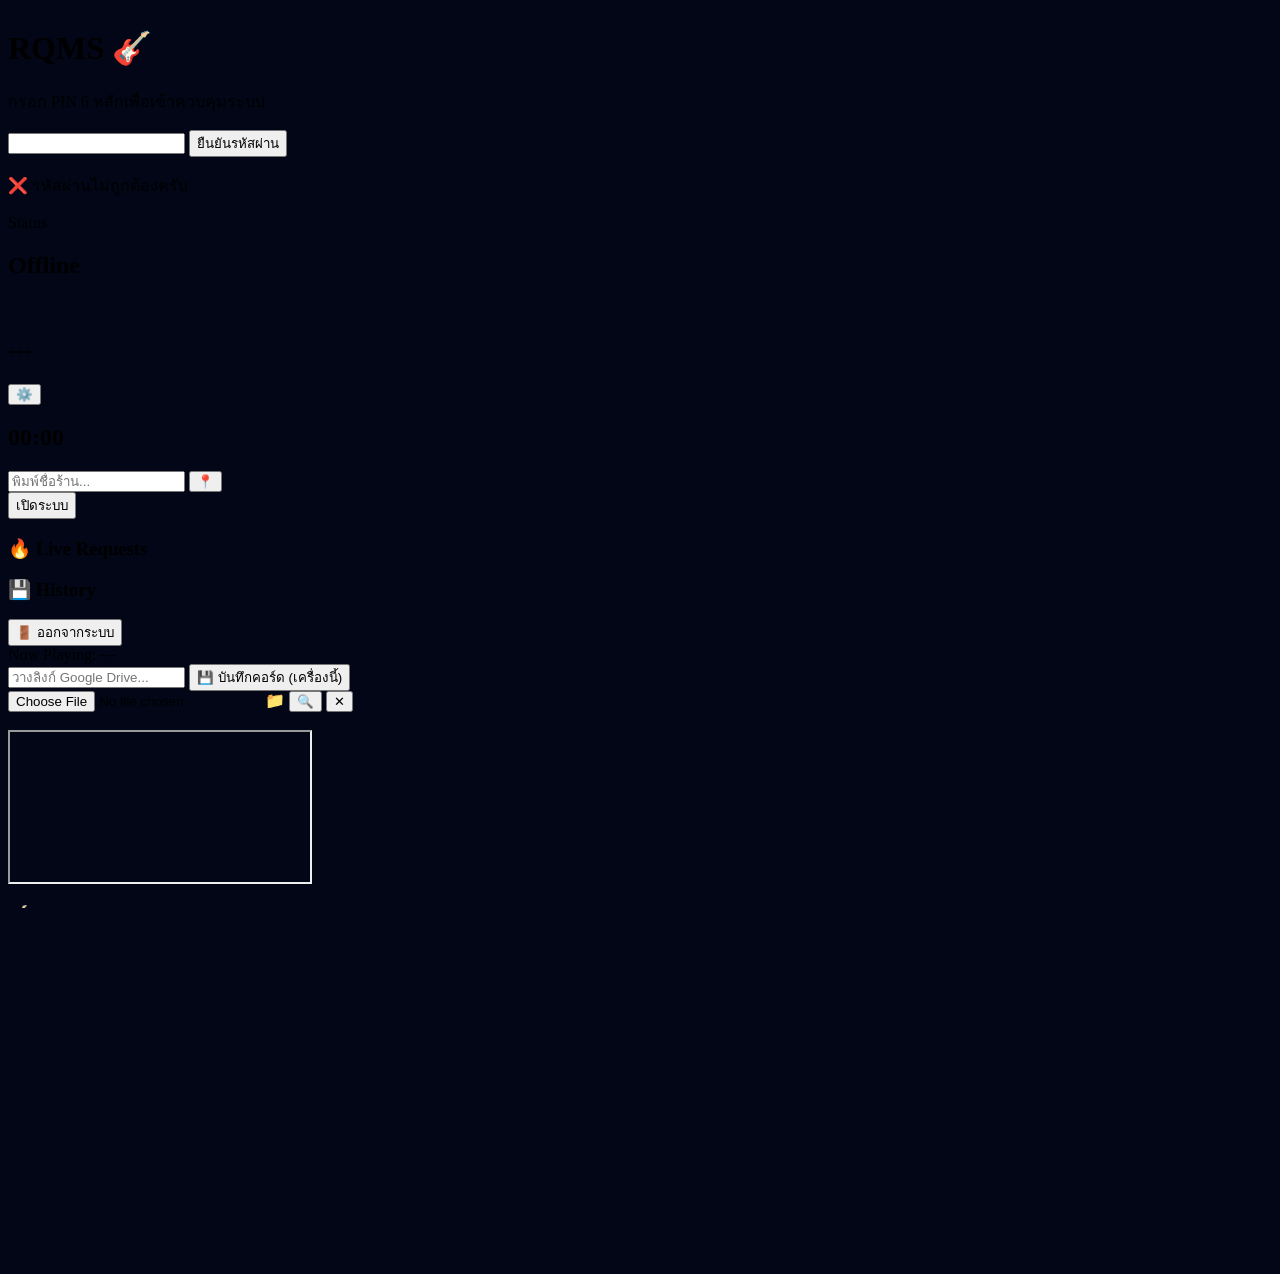
==== dashboard.html @ 6782926c "Update dashboard.html" ====
<!DOCTYPE html>
<html>
<head>
    <meta charset="UTF-8">
    <meta name="viewport" content="width=device-width, initial-scale=1.0, maximum-scale=1.0, user-scalable=no">
    <title>RQMS Dashboard - Local Storage Edition</title>
    <script src="https://cdn.jsdelivr.net/npm/@supabase/supabase-js@2"></script>
    <script src="https://cdn.tailwindcss.com"></script>
    <style>
        .is-history { opacity: 0.4 !important; filter: grayscale(1); transform: scale(0.9); border-left-color: #475569 !important; pointer-events: none; }
        .request-card { transition: all 0.2s ease; margin-bottom: 12px; }
        .big-btn:active { background-color: #000 !important; opacity: 0.7; transform: scale(0.95); }
        input::-webkit-outer-spin-button, input::-webkit-inner-spin-button { -webkit-appearance: none; margin: 0; }
        #artist-profile-img { transition: all 0.3s ease; }
        .search-result-item { transition: all 0.2; cursor: pointer; }
        .search-result-item:hover { background-color: #1e293b; }
        .song-tag { display: inline-flex; align-items: center; gap: 4px; background: #10b98120; border: 1px solid #10b98140; color: #10b981; padding: 4px 10px; border-radius: 99px; font-size: 11px; font-weight: bold; margin: 2px; }
        
        body, html { height: 100%; overflow: hidden; background: #020617; }
        .custom-scrollbar::-webkit-scrollbar { width: 4px; }
        .custom-scrollbar::-webkit-scrollbar-thumb { background: #1e293b; border-radius: 10px; }
    </style>
</head>
<body class="text-slate-200 font-sans">

    <div id="lock-screen" class="fixed inset-0 z-[200] bg-[#020617] flex items-center justify-center p-6 hidden">
        <div class="max-w-sm w-full text-center space-y-8">
            <h1 class="text-4xl font-black text-emerald-400">RQMS 🎸</h1>
            <p class="text-slate-400 text-sm">กรอก PIN 6 หลักเพื่อเข้าควบคุมระบบ</p>
            <input type="password" id="pin-input" maxlength="6" inputmode="numeric" 
                   class="w-full bg-slate-900 border-2 border-slate-700 p-4 rounded-2xl text-center text-3xl tracking-[0.5em] text-white outline-none focus:border-emerald-500">
            <button onclick="checkPin()" class="w-full bg-emerald-600 hover:bg-emerald-500 py-4 rounded-2xl font-black text-xl shadow-lg active:scale-95 transition-all">ยืนยันรหัสผ่าน</button>
            <p id="pin-error" class="text-red-500 text-sm hidden font-bold">❌ รหัสผ่านไม่ถูกต้องครับ</p>
        </div>
    </div>

   <div class="flex h-screen w-full overflow-hidden flex-col lg:flex-row">
        
       <div id="main-content" class="h-[40%] lg:h-full w-full lg:w-[400px] border-b-4 border-emerald-600 lg:border-b-0 lg:border-r border-slate-800 flex flex-col p-4 overflow-y-auto bg-slate-950 order-1">           <div class="mb-6 p-4 rounded-2xl bg-slate-900 border border-slate-800 flex justify-between items-center shadow-2xl">
                <div class="flex items-center gap-3">
                    <div id="status-dot" class="w-3 h-3 rounded-full bg-red-500 shadow-[0_0_10px_red]"></div>
                    <div>
                        <p class="text-[8px] uppercase text-slate-500 font-bold leading-none mb-1">Status</p>
                        <h2 id="status-text" class="text-sm font-black text-white uppercase leading-none">Offline</h2>
                    </div>
                </div>
                <div class="flex items-center gap-2">
                    <img id="artist-profile-img" src="" class="w-8 h-8 rounded-full border border-emerald-500 object-cover bg-slate-800">
                    <div class="text-right">
                        <h2 id="display-artist-name" class="text-sm font-black text-emerald-500 leading-none">---</h2>
                    </div>
                    <button onclick="openEditModal()" class="bg-slate-800 p-1.5 rounded-lg border border-slate-700 text-xs">⚙️</button>
                </div>
                <div class="text-right ml-2 border-l border-slate-800 pl-2">
                    <h2 id="display-time" class="text-lg font-mono font-black text-emerald-500 leading-none">00:00</h2>
                </div>
            </div>

            <div class="grid grid-cols-1 gap-2 mb-6">
                <div class="flex gap-2">
                    <input type="text" id="venue-input" placeholder="พิมพ์ชื่อร้าน..." class="bg-slate-900 border border-slate-700 p-3 rounded-xl flex-1 text-white font-bold text-sm outline-none focus:border-emerald-500">
                    <button onclick="getLocation()" class="bg-slate-800 px-4 rounded-xl border border-slate-600 big-btn">📍</button>
                </div>
                <div id="venue-list" class="flex flex-wrap gap-2 min-h-[5px]"></div>
                <button id="system-btn" onclick="toggleSystem()" class="bg-emerald-600 text-white py-3 rounded-xl font-black uppercase shadow-lg big-btn text-lg">เปิดระบบ</button>
            </div>

            <div class="mb-8">
                <h3 class="text-emerald-400 font-bold text-[10px] mb-4 italic px-2 tracking-[0.3em] uppercase">🔥 Live Requests</h3>
                <div id="queue-container"></div>
            </div>

            <div class="border-t border-slate-900 pt-6">
                <h3 class="text-slate-600 font-bold text-[10px] mb-4 italic px-2 tracking-[0.3em] uppercase">💾 History</h3>
                <div id="history-container"></div>
            </div>

            <button onclick="logout()" class="text-slate-700 text-[10px] uppercase font-bold w-full py-8 hover:text-red-500">🚪 ออกจากระบบ</button>
        </div>

       <div id="chord-viewer-panel" class="flex h-[60%] lg:h-full flex-1 flex-col bg-[#010409] relative order-2">
            <div class="p-3 bg-slate-900 border-b border-slate-800 flex flex-wrap gap-2 justify-between items-center shadow-lg">
                <div class="flex items-center gap-2">
                    <span id="playing-song-label" class="text-emerald-500 font-black text-[10px] uppercase italic tracking-wider">Now Playing: ---</span>
                </div>
                
                <div class="flex gap-2 items-center">
                    <input type="text" id="drive-folder-input" placeholder="วางลิงก์ Google Drive..." 
                           class="bg-slate-950 border border-slate-700 px-3 py-2 rounded-xl text-[10px] text-white outline-none w-44 focus:border-blue-500">
                    
                    <button onclick="saveAndOpenDrive()" class="bg-blue-600 text-white px-3 py-2 rounded-xl text-[10px] font-black active:scale-95 shadow-lg">💾 บันทึกคอร์ด (เครื่องนี้)</button>
                    
                    <div class="h-6 w-[1px] bg-slate-700 mx-1"></div>

                    <input type="file" id="chord-file-input" accept="image/*" class="hidden" onchange="loadLocalChord(event)">
                    <label for="chord-file-input" class="bg-slate-800 text-slate-400 p-2 rounded-xl text-[10px] cursor-pointer" title="เปิดไฟล์ในเครื่อง">📁</label>
                    <button onclick="autoSearchChord()" class="bg-slate-800 text-emerald-500 p-2 rounded-xl text-[10px] font-bold" title="หาคอร์ดจาก Google">🔍</button>
                    <button onclick="resetViewer()" class="bg-slate-700 text-slate-400 px-2 py-2 rounded-xl text-[10px]">✕</button>
                </div>
            </div>

            <div id="chord-display-area" class="flex-1 overflow-hidden relative p-0 bg-black">
                <div id="img-container" class="hidden h-full overflow-auto custom-scrollbar">
                    <img id="main-chord-img" class="w-full h-auto mx-auto shadow-2xl">
                </div>
                <iframe id="main-chord-web" class="hidden w-full h-full bg-white border-none" src="" allow="autoplay"></iframe>
                <div id="chord-empty-msg" class="h-full flex flex-col items-center justify-center text-slate-800 text-center">
                    <p class="text-6xl mb-4 opacity-20">🎸</p>
                    <p class="font-bold text-xs uppercase tracking-[0.2em] opacity-40">เตรียมพร้อมเล่นดนตรี</p>
                </div>
            </div>

            <div id="scroll-controls" class="hidden absolute bottom-8 right-8 flex flex-col gap-2 items-center z-50">
                <div class="flex gap-2">
                    <button onclick="adjustSpeed(20)" class="bg-slate-800/90 backdrop-blur text-white px-4 py-2 rounded-full border border-slate-600 text-[10px] font-bold shadow-xl active:scale-90">🐢 ช้าลง</button>
                    <button onclick="adjustSpeed(-20)" class="bg-slate-800/90 backdrop-blur text-white px-4 py-2 rounded-full border border-slate-600 text-[10px] font-bold shadow-xl active:scale-90">🐇 เร็วขึ้น</button>
                </div>
                <button id="v-scroll-btn" onclick="toggleAutoScroll()" class="bg-amber-600 hover:bg-amber-500 text-white px-10 py-5 rounded-full font-black uppercase shadow-2xl text-xl active:scale-90 transition-all">
                    📜 เลื่อนหน้า
                </button>
            </div>
        </div>
    </div>

    <div id="editProfileModal" class="fixed inset-0 z-[100] bg-black/80 backdrop-blur-sm hidden flex items-center justify-center p-4">
        <div class="bg-slate-900 border border-slate-800 w-full max-w-lg rounded-3xl p-6 shadow-2xl">
            <h2 class="text-xl font-black text-white uppercase mb-6">Settings</h2>
            <div class="space-y-4">
                <div><label class="text-[10px] text-slate-500 font-bold mb-1 block uppercase">ชื่อวง</label><input type="text" id="edit_display_name" class="w-full bg-slate-950 border border-slate-800 p-3 rounded-xl text-white outline-none"></div>
                <div><label class="text-[10px] text-emerald-500 font-bold mb-1 block uppercase">💸 PromptPay</label><input type="text" id="edit_promptpay" class="w-full bg-slate-950 border border-emerald-900 p-3 rounded-xl text-white outline-none font-bold"></div>
                <div><label class="text-[10px] text-slate-500 font-bold mb-1 block uppercase">🖼️ Link รูปโปรไฟล์</label><input type="text" id="edit_social" class="w-full bg-slate-950 border border-slate-800 p-3 rounded-xl text-white outline-none"></div>
                <div class="relative">
                    <label class="text-[10px] text-emerald-400 font-bold mb-1 block uppercase">🎸 จัดการเพลงแนะนำ</label>
                    <input type="text" id="song-search-input" placeholder="ค้นหาชื่อเพลง..." class="w-full bg-slate-950 border border-slate-800 p-3 rounded-xl text-white text-sm outline-none">
                    <div id="search-results" class="absolute z-[110] left-0 right-0 bg-slate-800 border border-slate-700 rounded-xl mt-1 hidden max-h-40 overflow-y-auto"></div>
                    <div id="selected-songs-list" class="min-h-[40px] mt-2 p-2 bg-slate-950 border border-dashed border-slate-800 rounded-xl flex flex-wrap gap-1"></div>
                    <input type="hidden" id="edit_songs">
                </div>
                <div><label class="text-[10px] text-slate-500 font-bold mb-1 block uppercase">📱 ติดต่อ/ข้อมูลวง</label><textarea id="edit_genres" rows="3" class="w-full bg-slate-950 border border-slate-800 p-3 rounded-xl text-white text-sm outline-none"></textarea></div>
            </div>
            <div class="grid grid-cols-2 gap-3 mt-8">
                <button onclick="saveProfile()" class="bg-emerald-600 text-white py-4 rounded-2xl font-black uppercase shadow-lg">บันทึก</button>
                <button onclick="document.getElementById('editProfileModal').classList.add('hidden')" class="bg-slate-800 text-slate-400 py-4 rounded-2xl font-black uppercase">ยกเลิก</button>
            </div>
        </div>
    </div>

    <script>
        var SB_URL = "https://uswpewtkfccqncjlmeus.supabase.co"; 
        var SB_KEY = "eyJhbGciOiJIUzI1NiIsInR5cCI6IkpXVCJ9.eyJpc3MiOiJzdXBhYmFzZSIsInJlZiI6InVzd3Bld3RrZmNjcW5jamxtZXVzIiwicm9sZSI6ImFub24iLCJpYXQiOjE3NzQ4NjE1MzQsImV4cCI6MjA5MDQzNzUzNH0.qQPQMzI2J_87Pu6M9FRHEeLL2hk9rabpUK4yiYOrKBc";
        var sb = supabase.createClient(SB_URL, SB_KEY);
        var artistId = new URLSearchParams(window.location.search).get('id');
        var isSystemOpen = false;
        var masterPin = "";
        var currentSelectedSongs = [];
        var activeSongName = "";

        setInterval(function() {
            document.getElementById('display-time').innerText = new Date().toLocaleTimeString('th-TH', { hour12: false, hour: '2-digit', minute: '2-digit' });
        }, 1000);

        async function initAuth() {
            if (!artistId) return alert("ไม่พบ ID ศิลปิน");
            const { data } = await sb.from('musicians').select('pin').eq('id', artistId).single();
            if (data) {
                masterPin = data.pin;
                if (localStorage.getItem('access_' + artistId) === 'true') {
                    document.getElementById('lock-screen').classList.add('hidden');
                    load();
                } else {
                    document.getElementById('lock-screen').classList.remove('hidden');
                }
            }
        }

        function checkPin() {
            const input = document.getElementById('pin-input').value;
            if (input === masterPin) {
                localStorage.setItem('access_' + artistId, 'true');
                document.getElementById('lock-screen').classList.add('hidden');
                load();
            } else {
                document.getElementById('pin-error').classList.remove('hidden');
                document.getElementById('pin-input').value = "";
            }
        }

        function executeLogout() {
            localStorage.removeItem('access_' + artistId);
            location.reload();
        }

        async function logout() {
            if (isSystemOpen) {
                const confirmClose = confirm("ระบบยังเปิดอยู่ครับ...\n\nกด [ตกลง] = ปิดระบบ + Logout\nกด [ยกเลิก] = Logout อย่างเดียว");
                if (confirmClose) {
                    await sb.from('musicians').update({ is_active: false }).eq('id', artistId);
                    executeLogout();
                    return;
                }
            }
            if (confirm("ยืนยันการออกจากระบบใช่ไหมครับ?")) { executeLogout(); }
        }

        function updateProfileImage(url, name) {
            const imgTag = document.getElementById('artist-profile-img');
            const fallback = `https://ui-avatars.com/api/?name=${encodeURIComponent(name || 'A')}&background=059669&color=fff&size=100`;
            imgTag.src = (url && url.startsWith('http')) ? url : fallback;
            imgTag.onerror = function() { this.src = fallback; this.onerror = null; };
        }

        function getLocation() {
            var listContainer = document.getElementById('venue-list');
            listContainer.innerHTML = "<p class='text-[10px] text-emerald-500 animate-pulse'>กำลังหาตำแหน่งร้าน...</p>";
            if (!navigator.geolocation) { alert("อุปกรณ์ไม่รองรับ GPS"); return; }
            navigator.geolocation.getCurrentPosition(function(pos) {
                var lat = pos.coords.latitude;
                var lon = pos.coords.longitude;
                var url = 'https://nominatim.openstreetmap.org/reverse?format=jsonv2&lat=' + lat + '&lon=' + lon + '&zoom=18';
                fetch(url).then(res => res.json()).then(data => {
                    var addr = data.address;
                    var names = [addr.amenity, addr.building, addr.shop, addr.tourism, addr.leisure, addr.restaurant, addr.bar, addr.cafe].filter(Boolean);
                    listContainer.innerHTML = "";
                    if (names.length === 0) { listContainer.innerHTML = "<p class='text-[10px] text-slate-500'>ไม่พบชื่อร้าน ลองพิมพ์เองนะครับ</p>"; return; }
                    names.forEach(name => {
                        var pill = document.createElement('button');
                        pill.className = "bg-slate-800 text-[10px] px-3 py-2 rounded-full border border-slate-700 text-emerald-400 font-bold";
                        pill.innerText = name;
                        pill.onclick = () => { document.getElementById('venue-input').value = name; listContainer.innerHTML = ""; };
                        listContainer.appendChild(pill);
                    });
                }).catch(() => { listContainer.innerHTML = ""; });
            }, () => { alert("กรุณาเปิด GPS ครับ"); listContainer.innerHTML = ""; }, { enableHighAccuracy: true });
        }

        async function load() {
            var resMusician = await sb.from('musicians').select('*').eq('id', artistId).single();
            if (resMusician.data) {
                isSystemOpen = resMusician.data.is_active;
                document.getElementById('venue-input').value = resMusician.data.current_venue || "";
                document.getElementById('display-artist-name').innerText = resMusician.data.display_name;
                updateProfileImage(resMusician.data.social_contact, resMusician.data.display_name);
                
                const savedDriveLink = localStorage.getItem('local_drive_link_' + artistId);
                if (savedDriveLink) {
                    document.getElementById('drive-folder-input').value = savedDriveLink;
                }
                
                updateUI();
            }
            var resReq = await sb.from('requests').select('*').eq('musician_id', artistId).eq('status', 'pending');
            if (resReq.data) { resReq.data.forEach(r => draw(r)); }
        }

        async function toggleSystem() {
            var v = document.getElementById('venue-input').value || "ร้านประจำ";
            var next = !isSystemOpen;
            if(!next) { document.getElementById('queue-container').innerHTML = ""; document.getElementById('history-container').innerHTML = ""; }
            await sb.from('musicians').update({ is_active: next, current_venue: v }).eq('id', artistId);
            isSystemOpen = next; updateUI();
        }

        function updateUI() {
            var b = document.getElementById('system-btn');
            var d = document.getElementById('status-dot');
            var s = document.getElementById('status-text');
            if (isSystemOpen) {
                b.innerText = "ปิดระบบ"; b.className = "bg-red-600 text-white py-3 rounded-xl font-black w-full shadow-lg big-btn text-lg uppercase";
                d.className = "w-3 h-3 rounded-full bg-emerald-500 shadow-[0_0_10px_#10b981]";
                s.innerText = "Online";
            } else {
                b.innerText = "เปิดระบบ"; b.className = "bg-emerald-600 text-white py-3 rounded-xl font-black w-full shadow-lg big-btn text-lg uppercase";
                d.className = "w-3 h-3 rounded-full bg-red-500 shadow-[0_0_10px_red]";
                s.innerText = "Offline";
            }
        }

        function draw(req) {
            if (document.getElementById('card-' + req.id)) return;
            var container = document.getElementById('queue-container');
            var div = document.createElement('div');
            div.id = 'card-' + req.id;
            div.className = "request-card bg-slate-900 border-l-4 border-emerald-500 p-4 rounded-xl flex justify-between items-center shadow-lg";
            div.innerHTML = '<div><p class="text-[9px] text-slate-500 font-bold mb-1 uppercase tracking-tighter">Request: ' + (req.customer_name || "Guest") + '</p><h3 class="text-base font-black text-white leading-tight">' + req.song_name + '</h3></div>' +
                '<div class="btn-area flex gap-2"><button onclick="solve(\'' + req.id + '\', \'ok\', \'' + req.song_name.replace(/'/g, "\\'") + '\')" class="bg-emerald-600 text-white px-4 py-3 rounded-xl font-black text-xs big-btn uppercase">เล่นได้</button>' +
                '<button onclick="solve(\'' + req.id + '\', \'no\')" class="bg-red-600 text-white px-4 py-3 rounded-xl font-black text-xs big-btn uppercase">ไม่ได้</button></div>';
            container.prepend(div);
            const dash = document.getElementById('main-content');
    dash.scrollTop = dash.scrollHeight;
        }

        let scrollTimer;
        let isScrolling = false;
        let scrollSpeed = 100;

        function solve(id, status, songName) {
            var card = document.getElementById('card-' + id);
            if (card) {
                var btnArea = card.querySelector('.btn-area');
                if(btnArea) btnArea.remove();
                var label = document.createElement('div');
                label.className = (status === 'ok' ? "text-emerald-500" : "text-red-500") + " font-black text-[10px] mt-1";
                label.innerText = (status === 'ok' ? "PLAYED ✅" : "DECLINED ❌");
                card.appendChild(label);
                card.classList.add('is-history');
                document.getElementById('history-container').prepend(card);
                sb.from('requests').update({ status: (status === 'ok' ? 'played' : 'declined') }).eq('id', id).then(() => {});
                if(status === 'ok') { prepareChord(songName); }
            }
        }

        // ฟังก์ชันใหม่: ดูดไฟล์จาก Google Drive มาเก็บไว้ในระบบ (Memory)
        async function fetchAndStoreImage(url, songName) {
            const label = document.getElementById('playing-song-label');
            const originalText = label.innerText;
            label.innerText = "⏳ กำลังดึงข้อมูลไฟล์...";

            try {
                let fileId = "";
                // ดึง ID จาก Link Google Drive (ทั้งแบบ /file/d/... และ ?id=...)
                if (url.includes('id=')) {
                    fileId = url.split('id=')[1].split('&')[0];
                } else if (url.includes('/d/')) {
                    fileId = url.split('/d/')[1].split('/')[0].split('?')[0];
                }

                if (fileId) {
                    // ใช้ URL สำหรับ Direct Download
                    const downloadUrl = `https://drive.google.com/uc?export=download&id=${fileId}`;
                    
                    const response = await fetch(downloadUrl);
                    if (!response.ok) throw new Error("Fetch failed");
                    
                    const blob = await response.blob();
                    const internalUrl = URL.createObjectURL(blob);
                    
                    // แสดงผลใน Image Viewer
                    resetViewerDisplay();
                    const img = document.getElementById('main-chord-img');
                    img.src = internalUrl;
                    document.getElementById('img-container').classList.remove('hidden');
                    document.getElementById('img-container').scrollTop = 0;
                    document.getElementById('scroll-controls').classList.remove('hidden');
                    
                    label.innerText = "Now Playing: " + songName;
                } else {
                    // หากไม่ใช่ลิงก์ Drive ให้ลองเปิดผ่าน iframe ปกติ
                    autoSearchChord(); 
                }
            } catch (error) {
                console.error("Download Error:", error);
                // ถ้าโหลดไม่สำเร็จ ให้ใช้ iframe ค้นหา Google แทนเป็นทางเลือกสำรอง
                autoSearchChord();
                label.innerText = "Now Playing: " + songName + " (Load Failed)";
            }
        }

        function prepareChord(name) {
            activeSongName = name;
            document.getElementById('playing-song-label').innerText = "Now Playing: " + name;
            document.getElementById('chord-viewer-panel').classList.remove('hidden');
            
            // หากชื่อเพลงเป็น URL ของ Google Drive ให้ใช้การ Fetch ทันที
            if (name.includes('drive.google.com')) {
                fetchAndStoreImage(name, "File from Drive");
            }
        }

        function saveAndOpenDrive() {
            const folderUrl = document.getElementById('drive-folder-input').value.trim();
            if (!folderUrl) return alert("กรุณาวางลิงก์ก่อนครับ");
            localStorage.setItem('local_drive_link_' + artistId, folderUrl);
            openDriveFolder();
        }

        function openDriveFolder() {
            const input = document.getElementById('drive-folder-input').value.trim();
            if (!input) return;
            
            let folderId = "";
            if (input.includes('/folders/')) {
                folderId = input.split('/folders/')[1].split('?')[0].split('/')[0];
            } else if (input.includes('id=')) {
                folderId = input.split('id=')[1].split('&')[0];
            } else { 
                folderId = input; 
            }

            resetViewerDisplay();
            const web = document.getElementById('main-chord-web');
            web.src = `https://drive.google.com/embeddedfolderview?id=${folderId}#grid`;
            web.classList.remove('hidden');
        }

        function loadLocalChord(event) {
            const file = event.target.files[0];
            if (file) {
                const reader = new FileReader();
                reader.onload = (e) => {
                    resetViewerDisplay();
                    const img = document.getElementById('main-chord-img');
                    img.src = e.target.result;
                    document.getElementById('img-container').classList.remove('hidden');
                    document.getElementById('img-container').scrollTop = 0;
                    document.getElementById('scroll-controls').classList.remove('hidden');
                };
                reader.readAsDataURL(file);
            }
        }

        function autoSearchChord() {
            if (!activeSongName) return alert("กรุณาเลือกเพลงจากคิวก่อนครับ");
            resetViewerDisplay();
            const web = document.getElementById('main-chord-web');
            web.src = `https://www.google.com/search?q=${encodeURIComponent(activeSongName)}+คอร์ด+เนื้อเพลง&igu=1`;
            web.classList.remove('hidden');
        }

        function adjustSpeed(delta) {
            scrollSpeed += delta;
            if (scrollSpeed < 20) scrollSpeed = 20; 
            if (scrollSpeed > 400) scrollSpeed = 400; 
            if (isScrolling) { stopAutoScroll(); startAutoScroll(); }
        }

        function toggleAutoScroll() { if (isScrolling) { stopAutoScroll(); } else { startAutoScroll(); } }
        function startAutoScroll() {
            isScrolling = true;
            document.getElementById('v-scroll-btn').innerText = "⏸ หยุดเลื่อน";
            document.getElementById('v-scroll-btn').classList.replace('bg-amber-600', 'bg-red-600');
            const area = document.getElementById('img-container');
            scrollTimer = setInterval(() => { area.scrollTop += 1; }, scrollSpeed);
        }
        function stopAutoScroll() {
            isScrolling = false;
            document.getElementById('v-scroll-btn').innerText = "📜 เลื่อนหน้า";
            document.getElementById('v-scroll-btn').classList.replace('bg-red-600', 'bg-amber-600');
            clearInterval(scrollTimer);
        }

        function resetViewerDisplay() {
            document.getElementById('img-container').classList.add('hidden');
            document.getElementById('main-chord-web').classList.add('hidden');
            document.getElementById('chord-empty-msg').classList.add('hidden');
            stopAutoScroll();
        }

        function resetViewer() {
            resetViewerDisplay();
            document.getElementById('chord-empty-msg').classList.remove('hidden');
            document.getElementById('scroll-controls').classList.add('hidden');
            document.getElementById('playing-song-label').innerText = "Now Playing: ---";
            activeSongName = "";
        }

        sb.channel('db').on('postgres_changes', { event: 'INSERT', schema: 'public', table: 'requests', filter: 'musician_id=eq.'+artistId }, p => draw(p.new)).subscribe();

        const searchInput = document.getElementById('song-search-input');
        const resultsBox = document.getElementById('search-results');

        searchInput.addEventListener('input', function() {
            const query = this.value.trim();
            if (query.length < 2) { resultsBox.classList.add('hidden'); return; }
            fetch(`https://itunes.apple.com/search?term=${encodeURIComponent(query)}&entity=song&limit=5&country=th`)
                .then(res => res.json())
                .then(data => {
                    resultsBox.innerHTML = "";
                    if (data.results.length > 0) {
                        resultsBox.classList.remove('hidden');
                        data.results.forEach(song => {
                            const item = document.createElement('div');
                            item.className = "search-result-item p-3 border-b border-slate-700 text-sm flex items-center gap-3";
                            item.innerHTML = `<img src="${song.artworkUrl30}" class="rounded"> <div><p class="font-bold text-white">${song.trackName}</p><p class="text-[10px] text-slate-400">${song.artistName}</p></div>`;
                            item.onclick = () => addRecommendedSong(`${song.trackName} - ${song.artistName}`);
                            resultsBox.appendChild(item);
                        });
                    }
                });
        });

        function addRecommendedSong(songFullName) {
            if (!currentSelectedSongs.includes(songFullName)) {
                currentSelectedSongs.push(songFullName);
                renderSongTags();
            }
            searchInput.value = "";
            resultsBox.classList.add('hidden');
        }

        function removeSong(index) {
            currentSelectedSongs.splice(index, 1);
            renderSongTags();
        }

        function renderSongTags() {
            const container = document.getElementById('selected-songs-list');
            container.innerHTML = "";
            currentSelectedSongs.forEach((song, idx) => {
                const tag = document.createElement('div');
                tag.className = "song-tag";
                tag.innerHTML = `${song} <span onclick="removeSong(${idx})" class="ml-1 cursor-pointer text-red-400">×</span>`;
                container.appendChild(tag);
            });
            document.getElementById('edit_songs').value = currentSelectedSongs.join('\n');
        }

        async function openEditModal() {
            const { data } = await sb.from('musicians').select('*').eq('id', artistId).single();
            if (data) {
                document.getElementById('edit_display_name').value = data.display_name || "";
                document.getElementById('edit_genres').value = data.genres || ""; 
                document.getElementById('edit_social').value = data.social_contact || "";
                document.getElementById('edit_promptpay').value = data.promptpay || "";
                const savedSongs = data.recommended_songs ? data.recommended_songs.split('\n').filter(s => s.trim() !== "" && !s.startsWith('http')) : [];
                currentSelectedSongs = savedSongs;
                renderSongTags();
                document.getElementById('editProfileModal').classList.remove('hidden');
            }
        }

        async function saveProfile() {
            const updates = {
                display_name: document.getElementById('edit_display_name').value,
                genres: document.getElementById('edit_genres').value,
                social_contact: document.getElementById('edit_social').value,
                promptpay: document.getElementById('edit_promptpay').value,
                recommended_songs: currentSelectedSongs.join('\n')
            };
            const { error } = await sb.from('musicians').update(updates).eq('id', artistId);
            if (!error) {
                alert("บันทึกสำเร็จ!");
                document.getElementById('display-artist-name').innerText = updates.display_name;
                updateProfileImage(updates.social_contact, updates.display_name);
                document.getElementById('editProfileModal').classList.add('hidden');
            } else {
                alert("บันทึกไม่สำเร็จ: " + error.message);
            }
        }

        initAuth();
    </script>
</body>
</html>
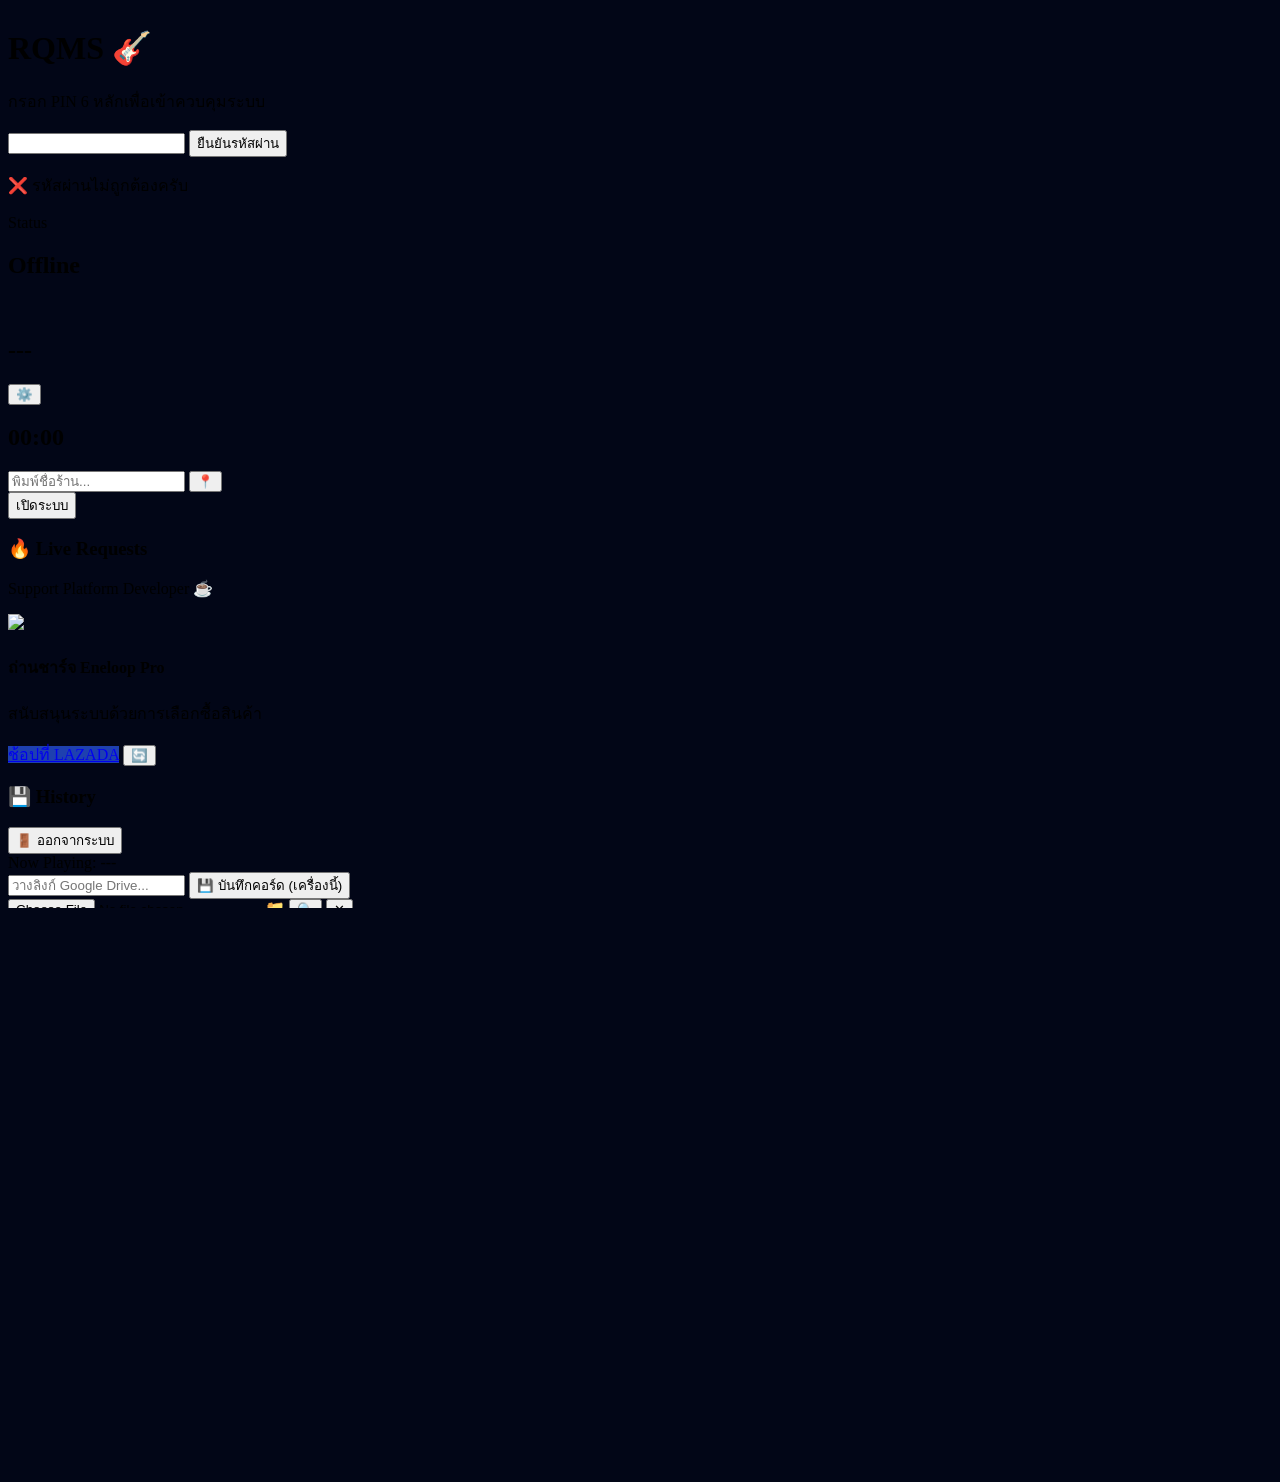
==== commit 3ab9bb45: "Update dashboard.html" ====
--- a/dashboard.html
+++ b/dashboard.html
@@ -34,9 +34,10 @@
         </div>
     </div>
 
-   <div class="flex h-screen w-full overflow-hidden flex-col lg:flex-row">
+    <div class="flex h-screen w-full overflow-hidden flex-col lg:flex-row">
         
-       <div id="main-content" class="h-[40%] lg:h-full w-full lg:w-[400px] border-b-4 border-emerald-600 lg:border-b-0 lg:border-r border-slate-800 flex flex-col p-4 overflow-y-auto bg-slate-950 order-1">           <div class="mb-6 p-4 rounded-2xl bg-slate-900 border border-slate-800 flex justify-between items-center shadow-2xl">
+       <div id="main-content" class="h-[40%] lg:h-full w-full lg:w-[400px] border-t-4 border-emerald-600 lg:border-t-0 lg:border-r border-slate-800 flex flex-col p-4 overflow-y-auto bg-slate-950 order-2 lg:order-1">
+            <div class="mb-6 p-4 rounded-2xl bg-slate-900 border border-slate-800 flex justify-between items-center shadow-2xl">
                 <div class="flex items-center gap-3">
                     <div id="status-dot" class="w-3 h-3 rounded-full bg-red-500 shadow-[0_0_10px_red]"></div>
                     <div>
@@ -69,6 +70,22 @@
                 <h3 class="text-emerald-400 font-bold text-[10px] mb-4 italic px-2 tracking-[0.3em] uppercase">🔥 Live Requests</h3>
                 <div id="queue-container"></div>
             </div>
+           <div id="admin-affiliate-box" class="max-w-md mx-auto mt-6 p-4 rounded-2xl border-2 border-dashed border-emerald-500/30 bg-emerald-500/5">
+    <p class="text-[10px] text-emerald-400 font-bold mb-3 uppercase tracking-widest text-center">Support Platform Developer ☕</p>
+    <div class="flex items-center gap-4">
+        <div class="w-16 h-16 bg-white rounded-xl flex-shrink-0 overflow-hidden border border-slate-700">
+            <img id="dash-aff-img" src="https://via.placeholder.com/150" class="w-full h-full object-cover">
+        </div>
+        <div class="flex-1 min-w-0">
+            <h4 id="dash-aff-title" class="text-xs font-bold text-white truncate italic">กำลังโหลดดีลเด็ด...</h4>
+            <p class="text-[9px] text-slate-400 mb-2">สนับสนุนระบบด้วยการเลือกซื้อสินค้า</p>
+            <div class="flex gap-2">
+                <a id="dash-aff-btn" href="#" target="_blank" class="flex-1 bg-orange-600 py-2 rounded-lg text-[10px] font-black text-center uppercase shadow-lg">ซื้อเลย</a>
+                <button onclick="refreshAffiliate()" class="bg-slate-800 px-3 py-2 rounded-lg text-[10px] hover:bg-slate-700">🔄</button>
+            </div>
+        </div>
+    </div>
+</div>
 
             <div class="border-t border-slate-900 pt-6">
                 <h3 class="text-slate-600 font-bold text-[10px] mb-4 italic px-2 tracking-[0.3em] uppercase">💾 History</h3>
@@ -78,7 +95,7 @@
             <button onclick="logout()" class="text-slate-700 text-[10px] uppercase font-bold w-full py-8 hover:text-red-500">🚪 ออกจากระบบ</button>
         </div>
 
-       <div id="chord-viewer-panel" class="flex h-[60%] lg:h-full flex-1 flex-col bg-[#010409] relative order-2">
+        <div id="chord-viewer-panel" class="flex h-[60%] lg:h-full flex-1 flex-col bg-[#010409] relative order-1 lg:order-2">
             <div class="p-3 bg-slate-900 border-b border-slate-800 flex flex-wrap gap-2 justify-between items-center shadow-lg">
                 <div class="flex items-center gap-2">
                     <span id="playing-song-label" class="text-emerald-500 font-black text-[10px] uppercase italic tracking-wider">Now Playing: ---</span>
@@ -285,8 +302,7 @@
                 '<div class="btn-area flex gap-2"><button onclick="solve(\'' + req.id + '\', \'ok\', \'' + req.song_name.replace(/'/g, "\\'") + '\')" class="bg-emerald-600 text-white px-4 py-3 rounded-xl font-black text-xs big-btn uppercase">เล่นได้</button>' +
                 '<button onclick="solve(\'' + req.id + '\', \'no\')" class="bg-red-600 text-white px-4 py-3 rounded-xl font-black text-xs big-btn uppercase">ไม่ได้</button></div>';
             container.prepend(div);
-            const dash = document.getElementById('main-content');
-    dash.scrollTop = dash.scrollHeight;
+            document.getElementById('main-content').scrollTo({ top: 0, behavior: 'smooth' });
         }
 
         let scrollTimer;
@@ -539,5 +555,47 @@
 
         initAuth();
     </script>
+    <script>
+    // --- ID ของคุณ (เจ้าของแพลตฟอร์ม) ---
+    const ADMIN_SHOPEE_ID = "15301320155";
+    const ADMIN_LAZADA_ID = "307781178";
+
+    // คลังสินค้าแนะนำสำหรับนักดนตรี (เพิ่ม/ลด ได้ตามใจชอบ)
+    const myDeals = [
+        { title: "สายกีตาร์ Elixir เบอร์ 10", kw: "elixir guitar strings", img: "https://www.musicarms.net/wp-content/uploads/2017/05/Elixir-12052.jpg" },
+        { title: "หูฟัง KZ In-Ear Monitor", kw: "KZ ZSN Pro", img: "https://m.media-amazon.com/images/I/611ZzXpS7tL._AC_SL1200_.jpg" },
+        { title: "ถ่านชาร์จ Eneloop Pro", kw: "eneloop pro", img: "https://m.media-amazon.com/images/I/61O2h8OAL6L._AC_SL1000_.jpg" },
+        { title: "คาโป้กีตาร์อย่างดี", kw: "guitar capo metal", img: "https://images.unsplash.com/photo-1519832584003-88ec0c53846c?q=80&w=200&auto=format&fit=crop" },
+        { title: "ยาอมแก้เจ็บคอ (สำหรับนักร้อง)", kw: "ยาอมแก้เจ็บคอ", img: "https://images.unsplash.com/photo-1584017945366-b97b0e491f07?q=80&w=200&auto=format&fit=crop" }
+    ];
+
+    function refreshAffiliate() {
+        const item = myDeals[Math.floor(Math.random() * myDeals.length)];
+        const platform = Math.random() > 0.5 ? 'SHOPEE' : 'LAZADA';
+        
+        let link = "";
+        if(platform === 'SHOPEE') {
+            link = `https://shopee.co.th/search?keyword=${encodeURIComponent(item.kw)}&utm_content=${ADMIN_SHOPEE_ID}`;
+        } else {
+            link = `https://www.lazada.co.th/catalog/?q=${encodeURIComponent(item.kw)}&aff_id=${ADMIN_LAZADA_ID}`;
+        }
+
+        // อัปเดตข้อมูลลงหน้าเว็บ
+        document.getElementById('dash-aff-img').src = item.img;
+        document.getElementById('dash-aff-title').innerText = item.title;
+        const btn = document.getElementById('dash-aff-btn');
+        btn.href = link;
+        btn.innerText = `ช้อปที่ ${platform}`;
+        
+        // เปลี่ยนสีปุ่มตามแพลตฟอร์ม
+        btn.style.backgroundColor = (platform === 'SHOPEE') ? "#ea580c" : "#1e40af";
+    }
+
+    // สั่งให้ทำงานทันทีเมื่อเปิดหน้าจอ
+    document.addEventListener('DOMContentLoaded', refreshAffiliate);
+    
+    // สุ่มใหม่ทุกๆ 10 นาที (เผื่อนั่งคุมคิวนานๆ จะได้ไม่เบื่อสินค้าเดิม)
+    setInterval(refreshAffiliate, 600000);
+</script>
 </body>
 </html>
